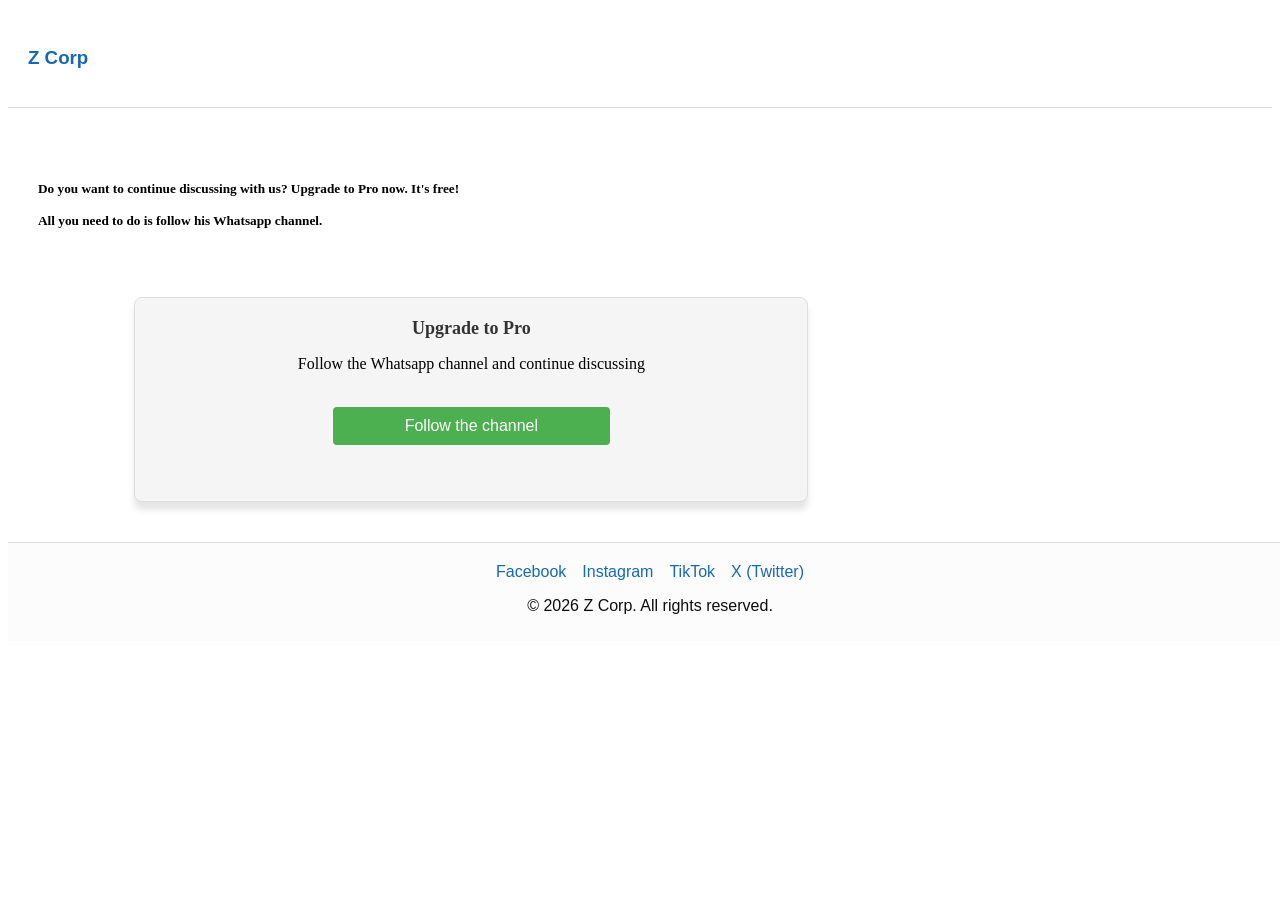
==== index.html @ 15425d8f "Rename Subscription form.html to index.html" ====
<!DOCTYPE html>
<html lang="en">
<head>
    <meta charset="UTF-8">
    <meta name="viewport" content="width=device-width, initial-scale=1.0">
    <title>Subscription Form</title>
    <link rel="stylesheet" href="styles.css">
</head>
<body>
<header>
    <h3>Z Corp</h3>
</header>
<main>
    <section id="intro">
        <h5>Do you want to continue discussing with us? Upgrade to Pro now. It's free! <br><br>
         All you need to do is follow his Whatsapp channel. <br><br>
    </h5>
</section>
    <section>
        <div class="action-box">
            <h4>Upgrade to Pro</h4>
            <p>Follow the Whatsapp channel and continue discussing</p> <br>
            <input type="button" value="Follow the channel" onclick="window.location.href='https://whatsapp.com/channel/0029Vb8JTIgA2pL74EOcvt0v'" id="upgrade-btn"> <br><br>
        </div>
    </section>
</main>
<footer>
    <div class="socials">
        <a href="https://www.facebook.com/share/1SMweqQsX9/" target="_blank">Facebook</a> 
        <a href="http://www.instagram.com/houseof.technology?igsh=MXNrN2xvODE3ZDA0aA==" target="_blank">Instagram</a>
        <a href="https://www.tiktok.com/@houseof.technology?_r=1&_t=ZS-97JEhQH0pVs">TikTok</a>
        <a href="https://x.com/TechHouseTech" target="_blank">X (Twitter)</a>
    </div>
    <p>&copy; 2026 Z Corp. All rights reserved.</p>
</body>
</html>
---- styles.css ----
header {
  position: sticky;
  top: 0;
  background-color: white;
  color: rgb(23, 104, 180);
  padding: 20px;
  text-align: start;
  border-bottom: 1px solid #ddd;
  font-family: "Segoe UI", Tahoma, Geneva, Verdana, sans-serif;
}
#intro {
  display: grid;
  justify-content: start;
  align-items: center;
  padding: 30px;
  margin-top: 20px;
}
.action-box {
  display: grid;
  justify-content: center;
  align-items: center;
  padding: 20px;
  background-color: #f5f5f5;
  border: 1px solid #ddd;
  border-radius: 8px;
  box-shadow: 0 8px 6px rgba(0, 0, 0, 0.1);
  width: 50%;
  margin-left: 10%;
}
.action-box h4 {
  margin: 0;
  font-size: 18px;
  color: #333;
  text-align: center;
}
#upgrade-btn {
  background-color: #4caf50;
  color: white;
  padding: 10px 0px;
  border: none;
  border-radius: 4px;
  cursor: pointer;
  justify-self: center;
  text-align: center;
  font-size: 16px;
  animation: pulse 2s infinite;
  width: 80%;
}
#upgrade-btn:hover {
  background-color: #2c802f;
  transition: background-color 0.3s ease;
}
footer {
  background-color: #fcfcfc;
  color: #0e0d0d;
  text-align: center;
  padding: 10px;
  border-top: 1px solid #ddd;
  margin-top: 40px;
  font-family: "Segoe UI", Tahoma, Geneva, Verdana, sans-serif;
  width: 100%;
}
.socials {
  display: flex;
  justify-content: center;
  gap: 1rem;
  margin-top: 10px;
}
footer a {
  color: rgb(23, 104, 180);
  text-decoration: none;
}
@keyframes pulse {
  0% {
    box-shadow: 0 0 0 0 rgba(76, 175, 80, 0.7);
  }
  70% {
    box-shadow: 0 0 0 10px rgba(76, 175, 80, 0);
  }
  100% {
    box-shadow: 0 0 0 0 rgba(76, 175, 80, 0);
  }
}
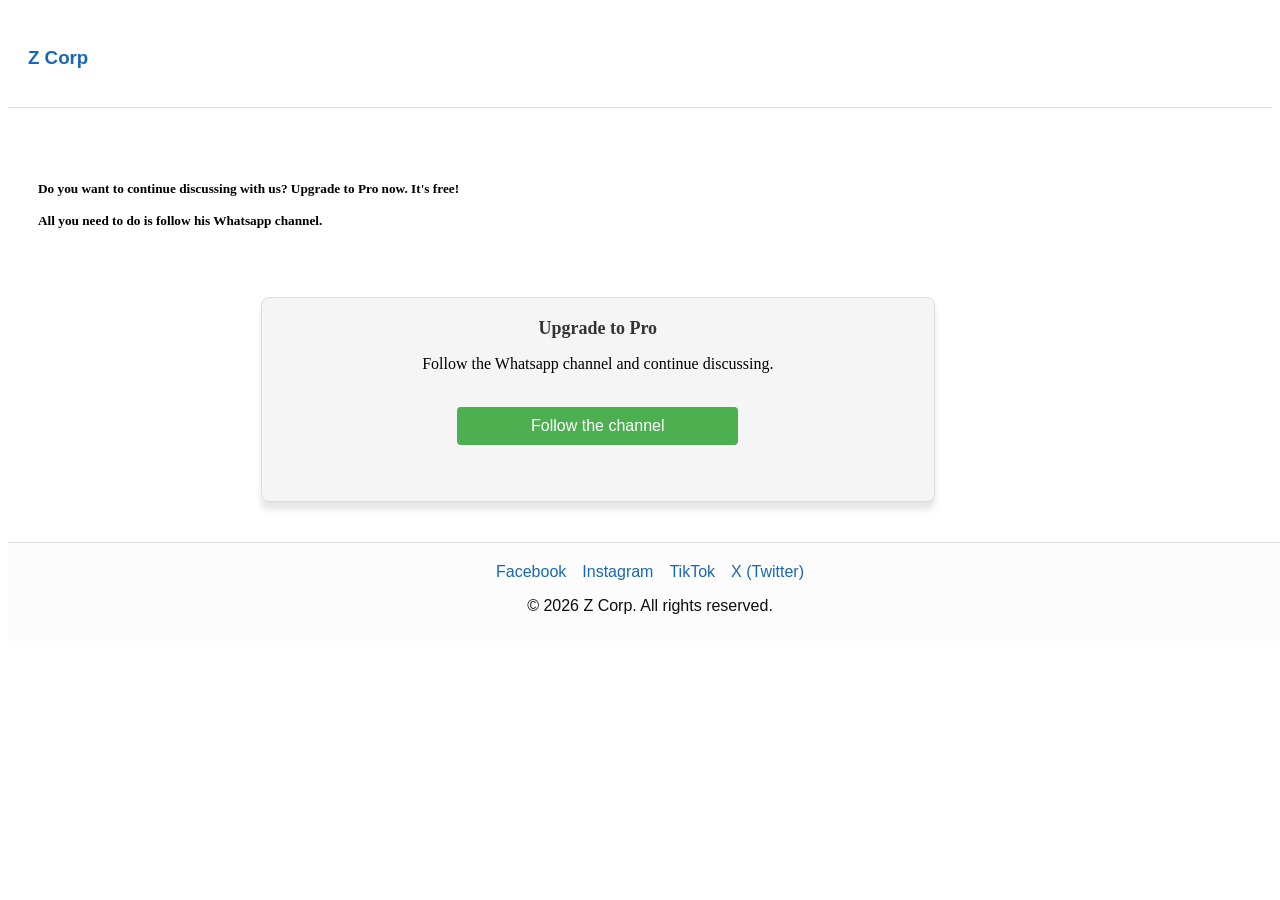
==== commit 4483c679: "Update index.html" ====
--- a/index.html
+++ b/index.html
@@ -19,7 +19,7 @@
     <section>
         <div class="action-box">
             <h4>Upgrade to Pro</h4>
-            <p>Follow the Whatsapp channel and continue discussing</p> <br>
+            <p>Follow the Whatsapp channel and continue discussing.</p> <br>
             <input type="button" value="Follow the channel" onclick="window.location.href='https://whatsapp.com/channel/0029Vb8JTIgA2pL74EOcvt0v'" id="upgrade-btn"> <br><br>
         </div>
     </section>
--- a/styles.css
+++ b/styles.css
@@ -25,7 +25,7 @@
   border-radius: 8px;
   box-shadow: 0 8px 6px rgba(0, 0, 0, 0.1);
   width: 50%;
-  margin-left: 10%;
+  margin-left: 20%;
 }
 .action-box h4 {
   margin: 0;
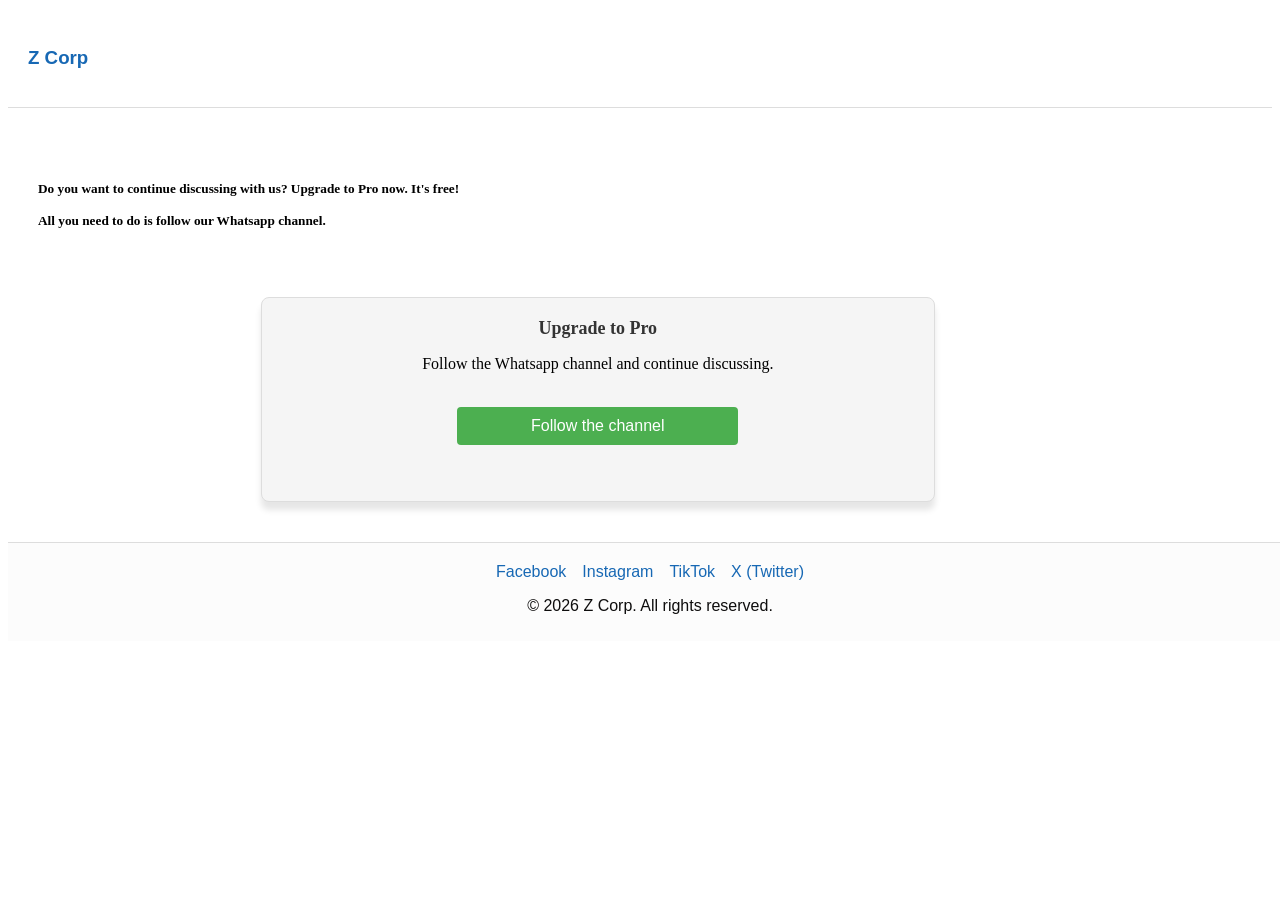
==== commit 1442e7b1: "Update index.html" ====
--- a/index.html
+++ b/index.html
@@ -13,7 +13,7 @@
 <main>
     <section id="intro">
         <h5>Do you want to continue discussing with us? Upgrade to Pro now. It's free! <br><br>
-         All you need to do is follow his Whatsapp channel. <br><br>
+         All you need to do is follow our Whatsapp channel. <br><br>
     </h5>
 </section>
     <section>
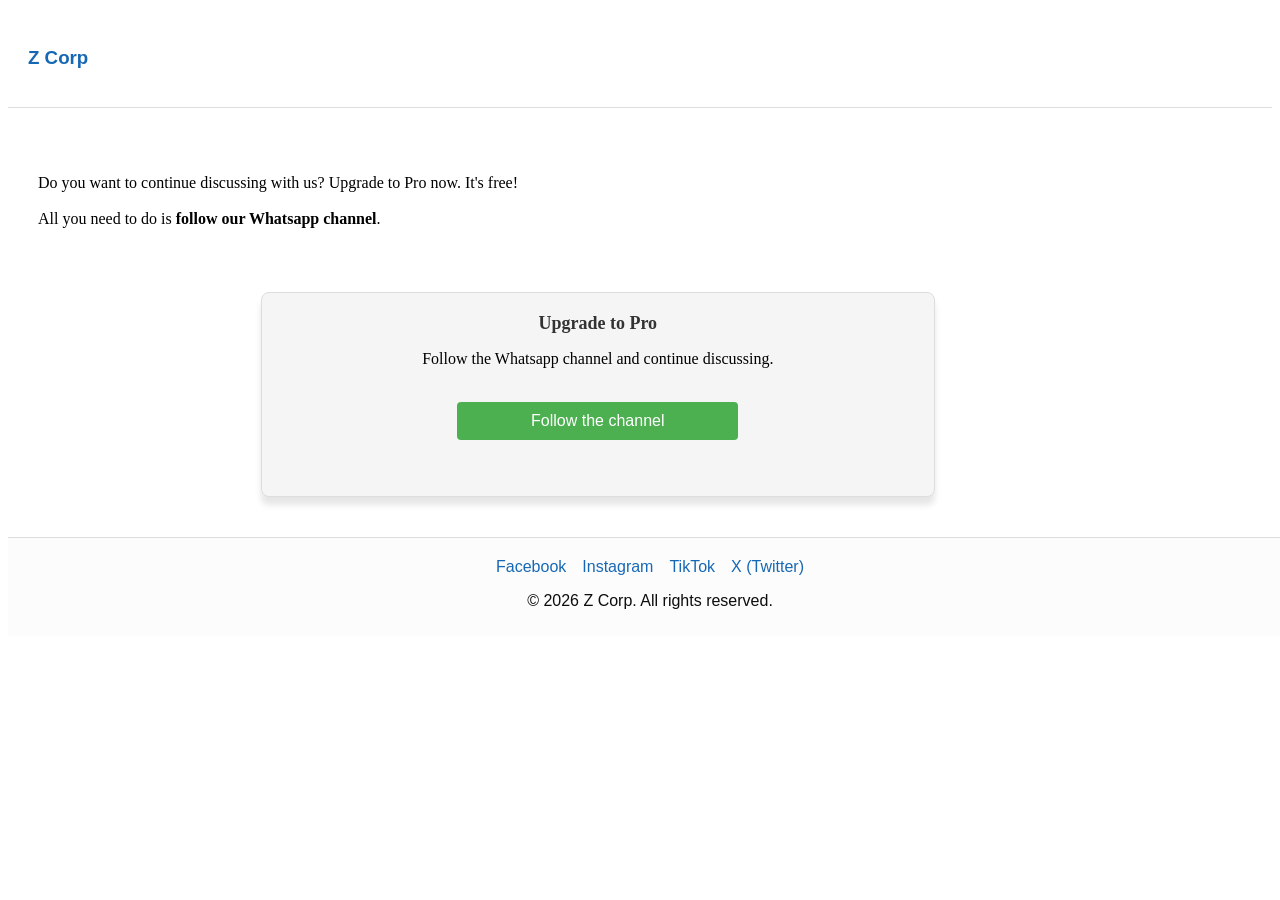
==== commit ea87f1fc: "Update index.html" ====
--- a/index.html
+++ b/index.html
@@ -12,9 +12,9 @@
 </header>
 <main>
     <section id="intro">
-        <h5>Do you want to continue discussing with us? Upgrade to Pro now. It's free! <br><br>
-         All you need to do is follow our Whatsapp channel. <br><br>
-    </h5>
+        <p>Do you want to continue discussing with us? Upgrade to Pro now. It's free! <br><br>
+         All you need to do is <b>follow our Whatsapp channel</b>. <br><br>
+    </p>
 </section>
     <section>
         <div class="action-box">
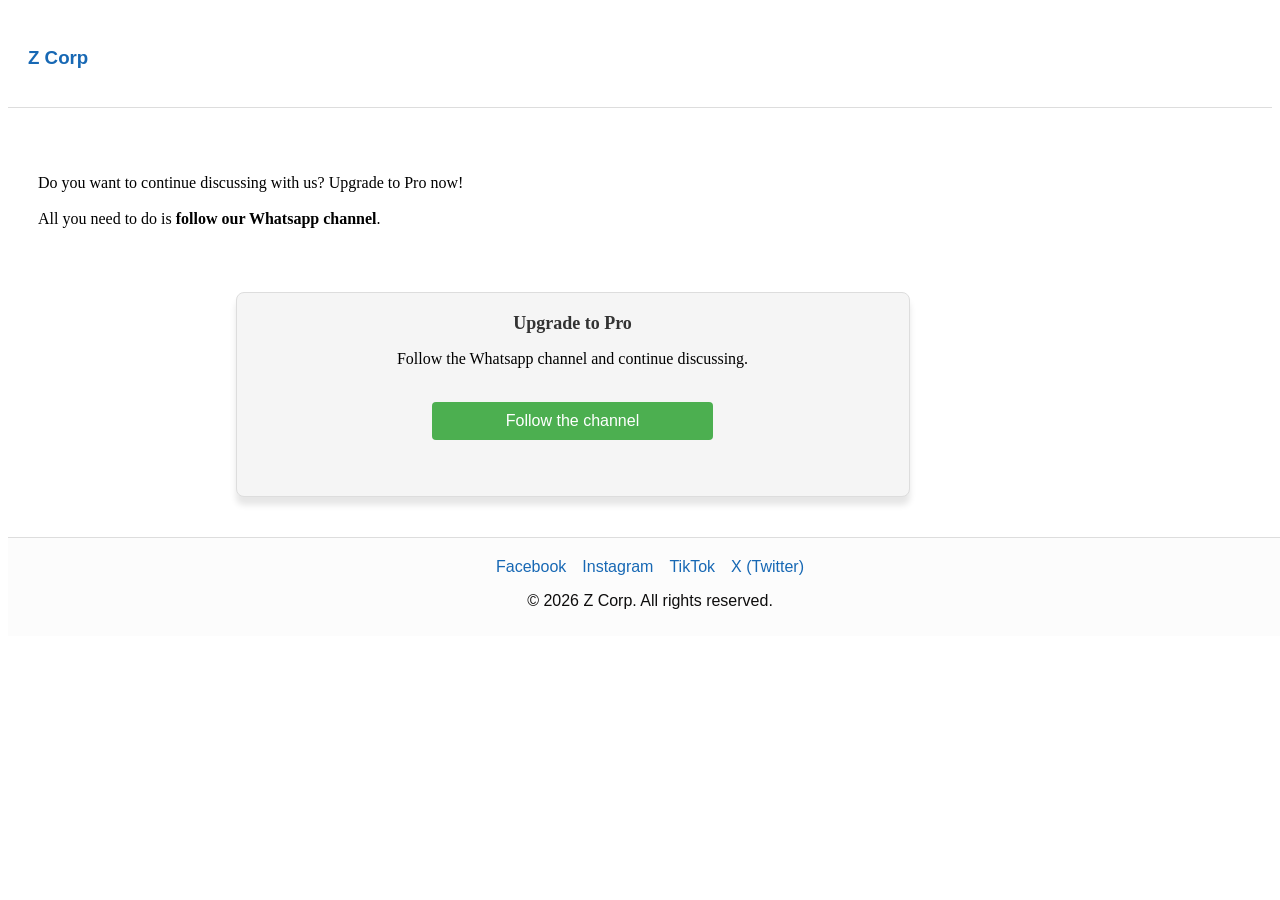
==== commit f2ae7b71: "Update index.html" ====
--- a/index.html
+++ b/index.html
@@ -12,7 +12,7 @@
 </header>
 <main>
     <section id="intro">
-        <p>Do you want to continue discussing with us? Upgrade to Pro now. It's free! <br><br>
+        <p>Do you want to continue discussing with us? Upgrade to Pro now!<br><br>
          All you need to do is <b>follow our Whatsapp channel</b>. <br><br>
     </p>
 </section>
--- a/styles.css
+++ b/styles.css
@@ -25,7 +25,7 @@
   border-radius: 8px;
   box-shadow: 0 8px 6px rgba(0, 0, 0, 0.1);
   width: 50%;
-  margin-left: 20%;
+  margin-left: 18%;
 }
 .action-box h4 {
   margin: 0;
